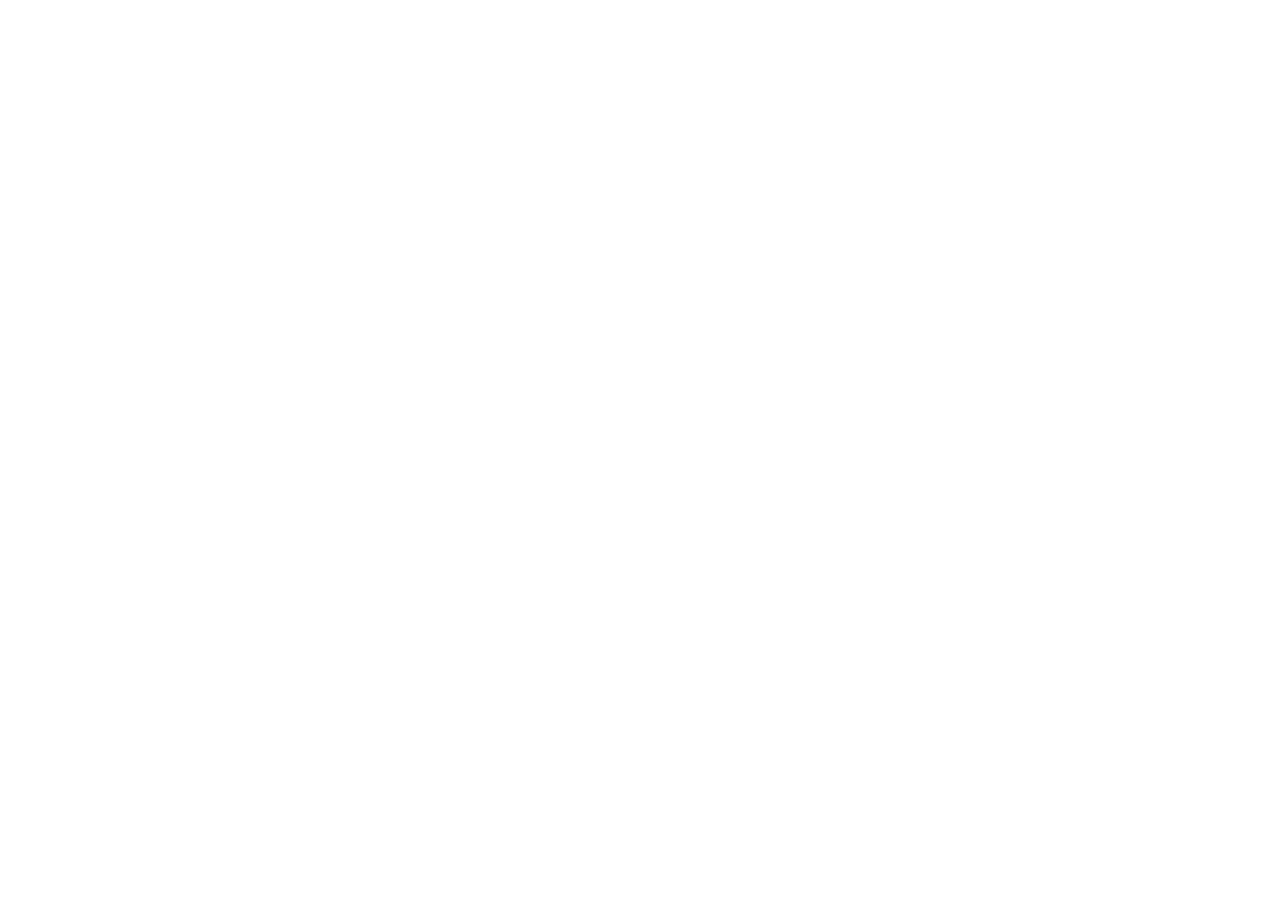
==== index.html @ fa01e49d "[Initial] - Generate new repository" ====
<!DOCTYPE html>
<html lang="en">
<head>
    <meta charset="UTF-8">
    <meta http-equiv="X-UA-Compatible" content="IE=edge">
    <meta name="viewport" content="width=device-width, initial-scale=1.0">
    <title>Document</title>

    <link rel="stylesheet" href="/css/style.css">
    <script src="js/index.js"></script>
</head>
<body>
    
</body>
</html>
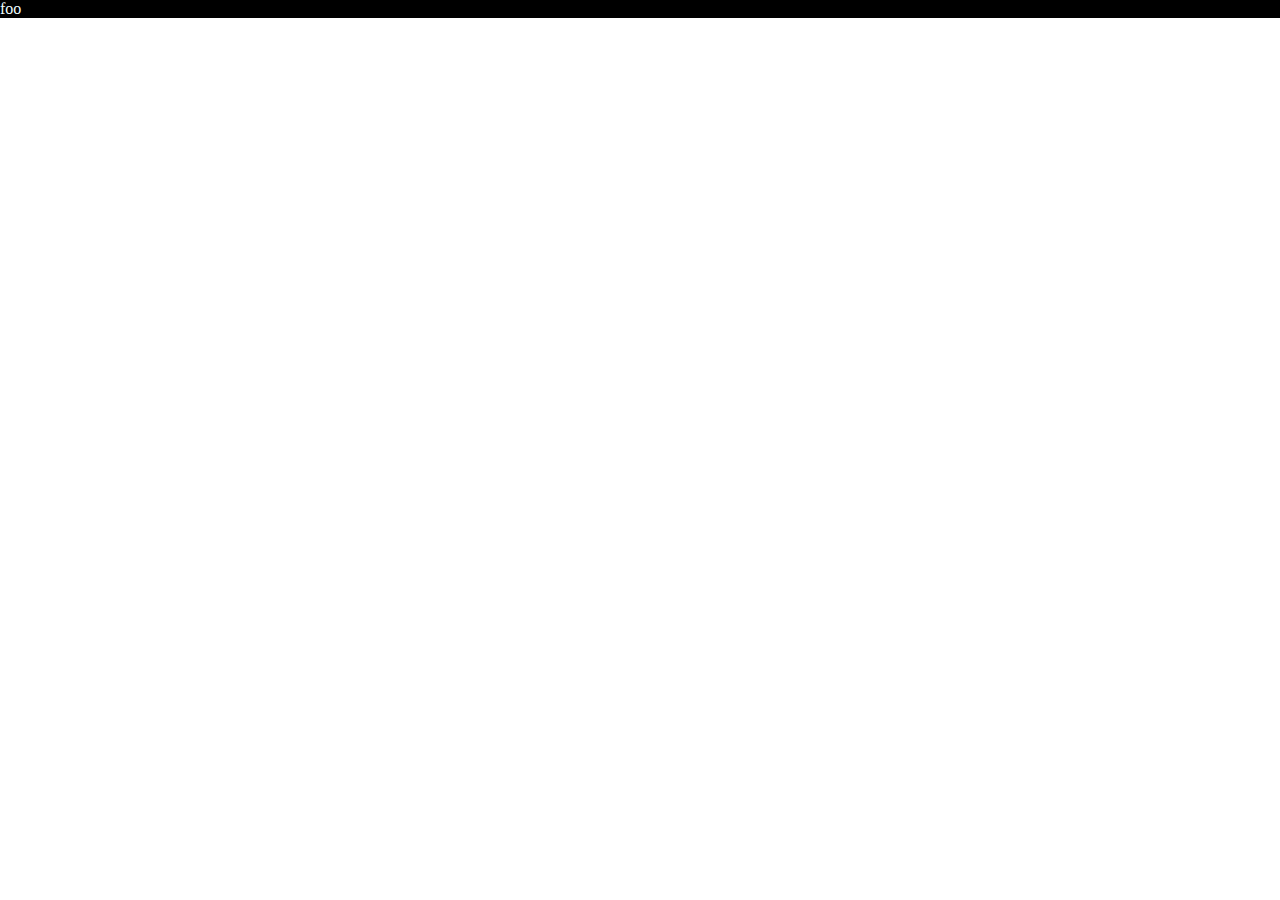
==== commit 3f051de7: "[Feature] - Display the result of Foo" ====
--- a/index.html
+++ b/index.html
@@ -1,15 +1,25 @@
 <!DOCTYPE html>
 <html lang="en">
-<head>
-    <meta charset="UTF-8">
-    <meta http-equiv="X-UA-Compatible" content="IE=edge">
-    <meta name="viewport" content="width=device-width, initial-scale=1.0">
-    <title>Document</title>
+    <head>
+        <meta charset="UTF-8">
+        <meta http-equiv="X-UA-Compatible" content="IE=edge">
+        <meta name="viewport" content="width=device-width, initial-scale=1.0">
+        <title>Document</title>
 
-    <link rel="stylesheet" href="/css/style.css">
-    <script src="js/index.js"></script>
-</head>
-<body>
-    
-</body>
+        <link rel="stylesheet" href="css/style.css">
+        <script src="js/index.js"></script>
+    </head>
+    <body>
+        <p id="show_text"></p>
+
+        <!-- <script>
+            var x = 'foo';
+            console.log(window.x);
+
+            var pTagText = document.getElementsByTagName("p")
+            
+        </script> -->
+        <script src="js/foo.js"></script>
+
+    </body>
 </html>--- a/css/style.css
+++ b/css/style.css
@@ -0,0 +1,2 @@
+*{margin: 0 auto; padding: 0;}
+p {color: azure; background-color: black;}
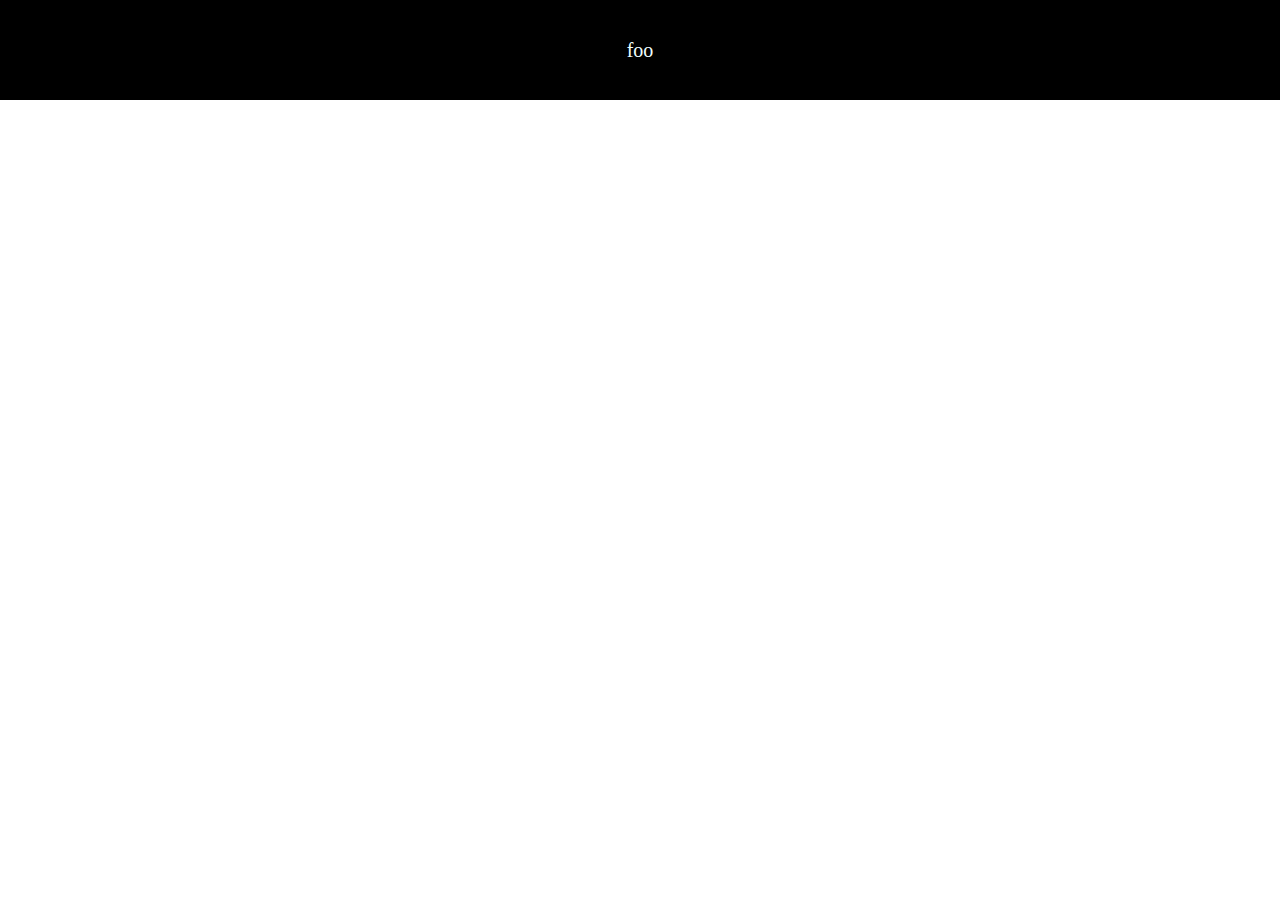
==== commit 4a553328: "[Feature] - Update style.css" ====
--- a/index.html
+++ b/index.html
@@ -11,15 +11,6 @@
     </head>
     <body>
         <p id="show_text"></p>
-
-        <!-- <script>
-            var x = 'foo';
-            console.log(window.x);
-
-            var pTagText = document.getElementsByTagName("p")
-            
-        </script> -->
         <script src="js/foo.js"></script>
-
     </body>
 </html>--- a/css/style.css
+++ b/css/style.css
@@ -1,2 +1,3 @@
 *{margin: 0 auto; padding: 0;}
-p {color: azure; background-color: black;}
+p {color: azure; background-color: black; height: 100px;}
+#show_text {text-align: center; font-size: 20px; line-height: 100px; }
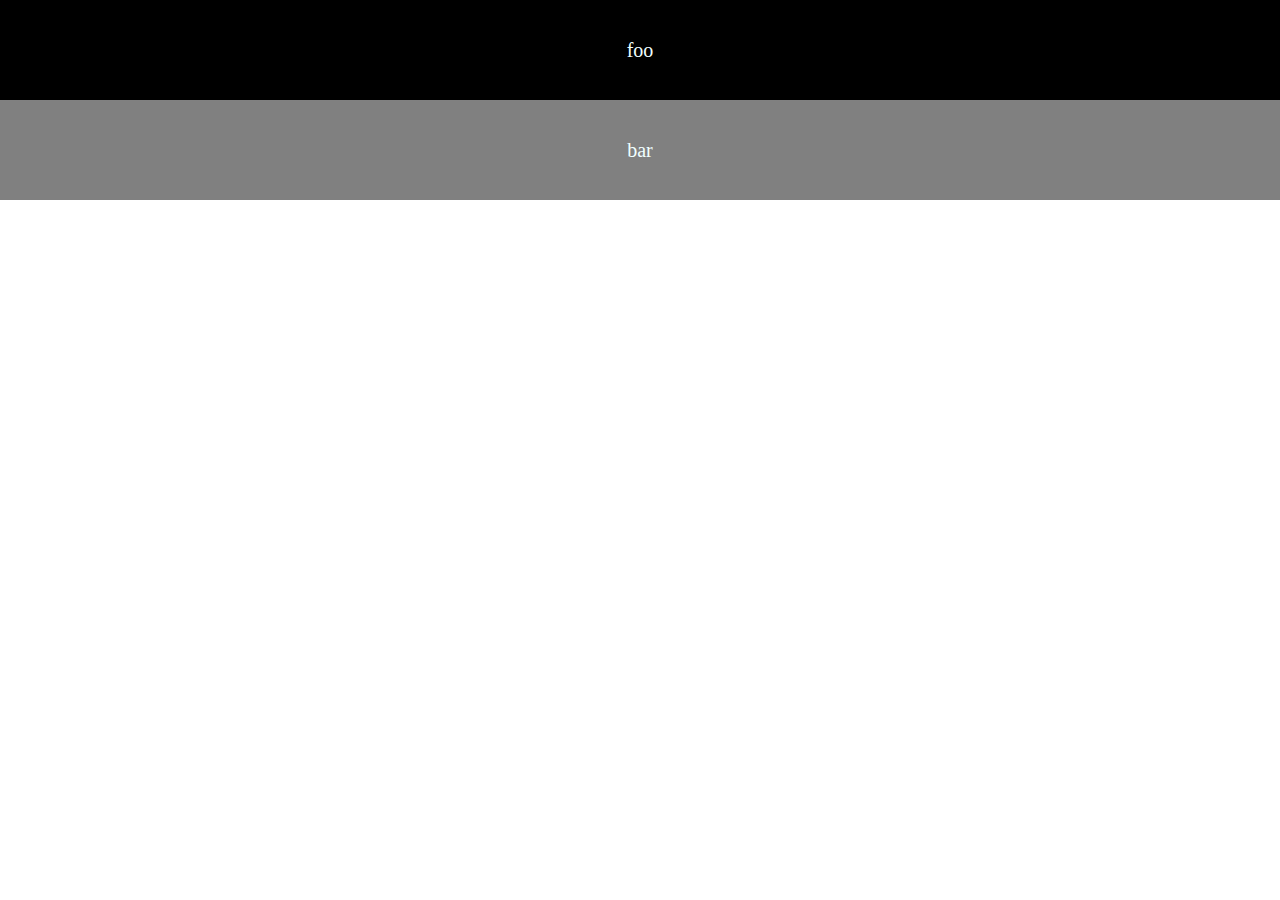
==== commit ca9df1fc: "[Feature] - Update Height of style.css" ====
--- a/index.html
+++ b/index.html
@@ -10,7 +10,10 @@
         <script src="js/index.js"></script>
     </head>
     <body>
-        <p id="show_text"></p>
+        <p id="show_text" class="top-text"></p>
+        <p id="show_text_below" class="bottom-text"></p>
+
         <script src="js/foo.js"></script>
+        <Script src="js/bar.js"></Script>
     </body>
 </html>--- a/css/style.css
+++ b/css/style.css
@@ -1,3 +1,7 @@
 *{margin: 0 auto; padding: 0;}
-p {color: azure; background-color: black; height: 100px;}
-#show_text {text-align: center; font-size: 20px; line-height: 100px; }
+p {color: azure; }
+.top-text {background-color: black; height: 100px; line-height: 100px;}
+#show_text {text-align: center; font-size: 20px; }
+
+.bottom-text {background-color: gray; height: 100px; }
+#show_text_below {text-align: center; font-size: 20px; line-height: 100px;}
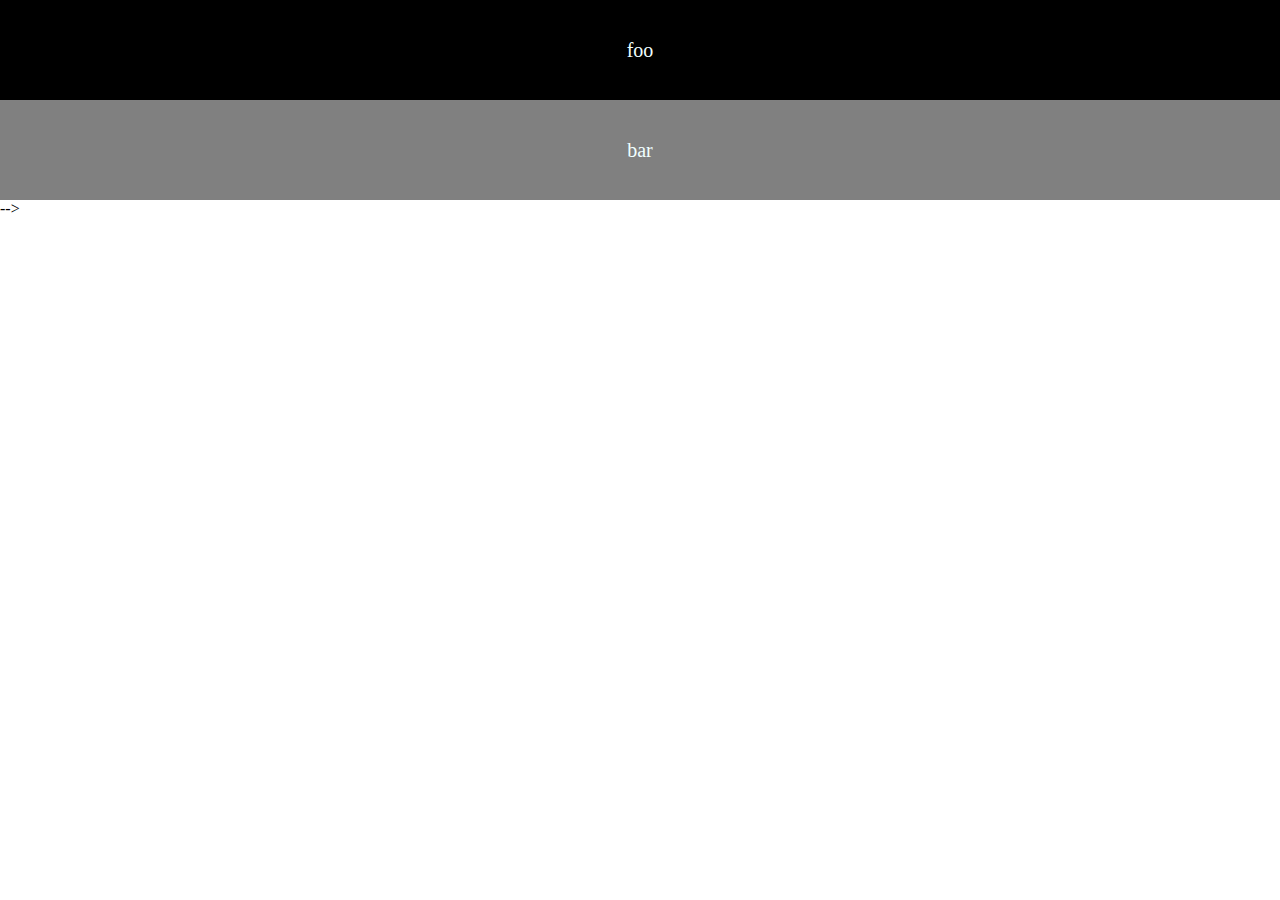
==== commit 7463a492: "[Feature] - Created bar.mjs and foo.mjs" ====
--- a/index.html
+++ b/index.html
@@ -13,7 +13,8 @@
         <p id="show_text" class="top-text"></p>
         <p id="show_text_below" class="bottom-text"></p>
 
-        <script src="js/foo.js"></script>
+        <script src="js/foo.js"></script> -->
         <Script src="js/bar.js"></Script>
+        <!-- <script type="module" src="js/bar.mjs"> -->
     </body>
 </html>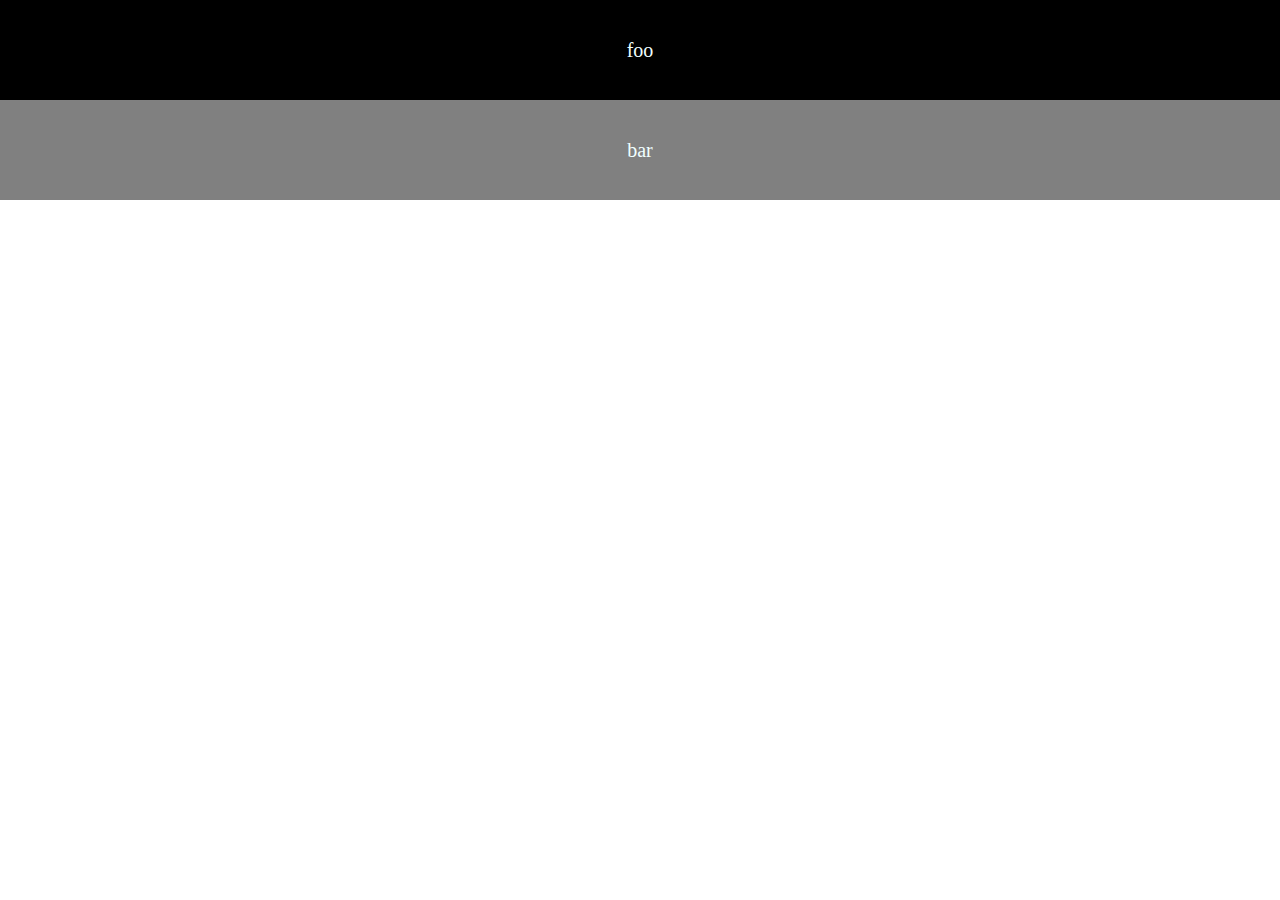
==== commit 48c501d3: "[Feature] - Update style.css" ====
--- a/index.html
+++ b/index.html
@@ -13,7 +13,7 @@
         <p id="show_text" class="top-text"></p>
         <p id="show_text_below" class="bottom-text"></p>
 
-        <script src="js/foo.js"></script> -->
+        <script src="js/foo.js"></script>
         <Script src="js/bar.js"></Script>
         <!-- <script type="module" src="js/bar.mjs"> -->
     </body>
